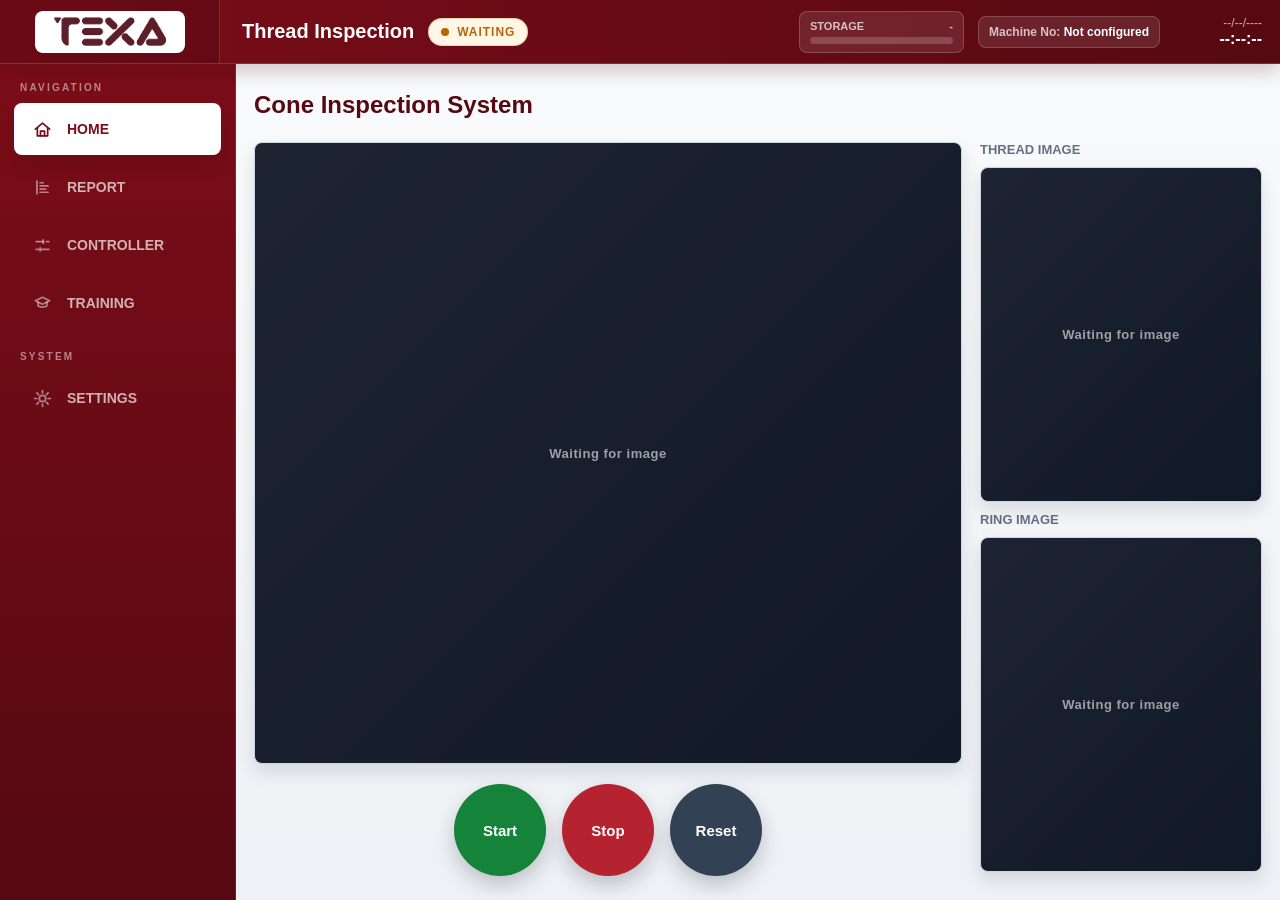
==== frontend_files/templates/index.html @ 4b1cebf9 "Add settings and training HTML templates, implement paths for application structure, and include new" ====
<!doctype html>
<html lang="en">
  <head>
    <meta charset="UTF-8" />
    <meta name="viewport" content="width=device-width, initial-scale=1.0" />
    <title>Cone Inspection UI</title>
    <link rel="stylesheet" href="../assets/css/index.css" />
    <script src="qrc:///qtwebchannel/qwebchannel.js"></script>
  </head>

  <body>
    <div class="app">
      <header class="topbar">
        <div class="topbar-logo">
          <div class="logo-box">
            <img src="../assets/logo/texa_logo.png" alt="Texa" />
          </div>
        </div>

        <div class="topbar-center">
          <span class="page-title">Thread Inspection</span>
          <div class="waiting-pill">
            <span class="waiting-dot"></span>
            <span id="statusText">WAITING</span>
          </div>
        </div>

        <div class="topbar-right">
          <div class="storage-indicator" id="storageIndicator">
            <div class="storage-title">Storage</div>
            <span class="storage-pct" id="storagePct">-</span>
            <div class="storage-bar-wrap">
              <div class="storage-bar-fill" id="storageBarFill"></div>
            </div>
          </div>

          <div class="machine_no_design">
            <span class="job-display-label">Machine No:</span>
            <span class="machine_number" id="displayMachineNo">Not configured</span>
          </div>

          <div class="dt-block">
            <span id="dateValue" class="date">--/--/----</span>
            <span id="timeValue" class="time">--:--:--</span>
          </div>
        </div>
      </header>

      <div class="body-wrap">
        <aside class="sidebar">
          <div class="sidebar-section">
            <span class="sidebar-kicker">Navigation</span>
            <button class="sidebar-btn active" onclick="openHome()">
              <span class="nav-mark nav-home">
                <svg viewBox="0 0 24 24" aria-hidden="true">
                  <path d="M3 11.5 12 4l9 7.5"></path>
                  <path d="M5.5 10.5V20h13v-9.5"></path>
                  <path d="M9.5 20v-6h5v6"></path>
                </svg>
              </span>
              <span class="nav-title">Home</span>
            </button>
            <button class="sidebar-btn" onclick="openReport()">
              <span class="nav-mark">
                <svg viewBox="0 0 24 24" aria-hidden="true">
                  <path d="M5 4v16"></path>
                  <path d="M9 18h10"></path>
                  <path d="M9 14h7"></path>
                  <path d="M9 10h10"></path>
                  <path d="M9 6h4"></path>
                </svg>
              </span>
              <span class="nav-title">Report</span>
            </button>
            <button class="sidebar-btn" onclick="openController()">
              <span class="nav-mark">
                <svg viewBox="0 0 24 24" aria-hidden="true">
                  <path d="M4 7h9"></path>
                  <path d="M17 7h3"></path>
                  <path d="M4 17h3"></path>
                  <path d="M11 17h9"></path>
                  <path d="M13 5v4"></path>
                  <path d="M9 15v4"></path>
                </svg>
              </span>
              <span class="nav-title">Controller</span>
            </button>
            <button class="sidebar-btn" onclick="openTraining()">
              <span class="nav-mark">
                <svg viewBox="0 0 24 24" aria-hidden="true">
                  <path d="M3 8.5 12 4l9 4.5-9 4.5L3 8.5Z"></path>
                  <path d="M6.5 10.5V15c1.8 2 9.2 2 11 0v-4.5"></path>
                </svg>
              </span>
              <span class="nav-title">Training</span>
            </button>
          </div>

          <div class="sidebar-section system-section">
            <span class="sidebar-kicker">System</span>
            <button class="sidebar-btn" onclick="openSetting()">
              <span class="nav-mark">
                <svg viewBox="0 0 24 24" aria-hidden="true">
                  <path d="M12 8a4 4 0 1 0 0 8 4 4 0 0 0 0-8Z"></path>
                  <path d="M12 2v3"></path>
                  <path d="M12 19v3"></path>
                  <path d="M4.9 4.9 7 7"></path>
                  <path d="m17 17 2.1 2.1"></path>
                  <path d="M2 12h3"></path>
                  <path d="M19 12h3"></path>
                  <path d="M4.9 19.1 7 17"></path>
                  <path d="m17 7 2.1-2.1"></path>
                </svg>
              </span>
              <span class="nav-title">Settings</span>
            </button>
          </div>
        </aside>

        <main class="main-area">
          <header class="header">
            <div class="header-title">Cone Inspection System</div>
          </header>

          <div class="panel-row">
            <section class="center-panel" aria-label="Main image and controls">
              <div class="big-box">
                <img id="cameraFeed" src="" alt="Main View" class="center-image" />
              </div>

              <div class="control-buttons">
                <button class="circle-btn start" id="btnStart">Start</button>
                <button class="circle-btn stop" id="btnStop">Stop</button>
                <button class="circle-btn reset" id="btnReset">Reset</button>
              </div>
            </section>

            <aside class="right-panel" aria-label="Side image views">
              <p>Thread Image</p>
              <div class="small-box1">
                <img src="" id="threadImg" alt="Thread View" class="small-box-image" />
              </div>

              <p>Ring Image</p>
              <div class="small-box2">
                <img src="" id="ringImg" alt="Ring View" class="small-box-image2" />
              </div>
            </aside>
          </div>
        </main>
      </div>
    </div>
    <div class="toast" id="toast"></div>

    <script>
      let bridge = null;
      let lastUpdate = 0;
      let channelTries = 0;

      function showMessage(msg) {
        const t = document.getElementById("toast");
        if (!t) {
          console.log("MESSAGE:", msg);
          return;
        }
        t.textContent = msg;
        t.classList.add("show");
        setTimeout(() => t.classList.remove("show"), 1400);
      }

      function initBridge() {
        if (
          typeof QWebChannel === "undefined" ||
          typeof qt === "undefined" ||
          !qt.webChannelTransport
        ) {
          channelTries += 1;
          if (channelTries < 100) {
            setTimeout(initBridge, 100);
          } else {
            showMessage("Bridge not ready.");
          }
          return;
        }

        new QWebChannel(qt.webChannelTransport, function (channel) {
          bridge = channel.objects.bridge;
          if (!bridge) {
            showMessage("Bridge not connected.");
            return;
          }

          refreshStorage();
          setInterval(refreshStorage, 30000);

          bridge.frame_signal.connect(function (base64Data) {
            const now = Date.now();
            if (now - lastUpdate < 50) return;
            lastUpdate = now;

            document.getElementById("cameraFeed").src =
              "data:image/jpeg;base64," + base64Data;
          });

          bridge.frame_cone.connect(function (jsonStr) {
            try {
              const data = JSON.parse(jsonStr);
              const threadImg = document.getElementById("threadImg");
              const ringImg = document.getElementById("ringImg");

              if (data.thread) {
                threadImg.src = "data:image/jpeg;base64," + data.thread;
              }
              if (data.tip) {
                ringImg.src = "data:image/jpeg;base64," + data.tip;
              }
            } catch (e) {
              console.error("Invalid cone frame JSON:", e);
            }
          });
        });
      }

      function openController() {
        if (bridge) {
          const result = bridge.showController();
          if (!result) {
            alert("Machine Running.");
          }
        } else {
          alert("Bridge not connected.");
        }
      }

      function openSetting() {
        if (bridge) bridge.showSetting();
        else alert("Bridge not connected.");
      }

      function openReport() {
        if (bridge) bridge.showReport();
        else alert("Bridge not connected.");
      }

      function openHome() {
        if (bridge && bridge.showHome) bridge.showHome();
      }

      function openTraining() {
        if (bridge && bridge.showTraining) bridge.showTraining();
        else openController();
      }

      function formatStorageSize(bytes) {
        const gb = Number(bytes || 0) / (1024 * 1024 * 1024);
        return gb >= 10 ? Math.round(gb) + " GB" : gb.toFixed(1) + " GB";
      }

      function updateStorageUI(data) {
        const pctEl = document.getElementById("storagePct");
        const fillEl = document.getElementById("storageBarFill");
        const box = document.getElementById("storageIndicator");
        if (!pctEl || !fillEl) return;

        const usedPct = Math.max(0, Math.min(100, Number(data.used_percent || 0)));
        pctEl.textContent = Math.round(usedPct) + "%";
        fillEl.style.width = usedPct + "%";

        if (box) {
          box.title =
            "Laptop storage: " +
            formatStorageSize(data.free) +
            " free of " +
            formatStorageSize(data.total);
        }
      }

      function refreshStorage() {
        if (!bridge || !bridge.getStorageStatus) return;
        bridge.getStorageStatus(function (raw) {
          try {
            updateStorageUI(JSON.parse(raw || "{}"));
          } catch (e) {
            console.error("Storage status failed:", e);
          }
        });
      }

      function handleStartResult(result) {
        if (result === "camera") {
          alert("Camera not connected.");
        } else if (result === "Air_pressure") {
          alert("Check the air pressure.");
        } else if (result === "board_connection") {
          alert("Check the board connection.");
        }
      }

      document.addEventListener("DOMContentLoaded", () => {
        initBridge();

        const btnStart = document.getElementById("btnStart");
        const btnStop = document.getElementById("btnStop");
        const btnReset = document.getElementById("btnReset");

        btnStart.addEventListener("click", () => {
          if (bridge && bridge.startCamera) {
            const maybePromise = bridge.startCamera(handleStartResult);
            if (maybePromise && typeof maybePromise.then === "function") {
              maybePromise.then(handleStartResult);
            }
          }
        });

        btnStop.addEventListener("click", () => {
          if (bridge && bridge.stopCamera) {
            bridge.stopCamera();
          }
        });

        btnReset.addEventListener("click", () => {
          if (bridge && bridge.resetSystem) {
            bridge.resetSystem();
          }
        });
      });
    </script>
  </body>
</html>
---- frontend_files/assets/css/index.css ----
:root {
  --brand: #7b0d18;
  --brand-dark: #560912;
  --ink: #151922;
  --muted: #667085;
  --line: #d9dee7;
  --panel: #ffffff;
  --panel-soft: #f6f7f9;
  --bg: #eef1f5;
  --ok: #16833a;
  --ok-soft: #e9f8ef;
  --warn: #b86605;
  --warn-soft: #fff6e5;
  --danger: #b4232f;
  --shadow: 0 12px 28px rgba(18, 25, 38, 0.12);
  --r: 8px;
  font-family: "Inter", "Segoe UI", Arial, sans-serif;
}

* {
  box-sizing: border-box;
}

html,
body {
  width: 100%;
  height: 100%;
  margin: 0;
}

body {
  color: var(--ink);
  background: var(--bg);
  overflow: hidden;
}

button {
  font: inherit;
}

.app {
  width: 100vw;
  height: 100vh;
  display: flex;
  flex-direction: column;
  background:
    linear-gradient(180deg, rgba(255, 255, 255, 0.72), rgba(255, 255, 255, 0)),
    var(--bg);
}

.topbar {
  height: 64px;
  display: grid;
  grid-template-columns: 220px minmax(240px, 1fr) auto;
  align-items: center;
  background: linear-gradient(90deg, var(--brand), var(--brand-dark));
  border-bottom: 1px solid rgba(255, 255, 255, 0.14);
  box-shadow: 0 6px 22px rgba(60, 8, 17, 0.24);
  z-index: 3;
}

.topbar-logo {
  height: 100%;
  display: flex;
  align-items: center;
  justify-content: center;
  background: rgba(0, 0, 0, 0.14);
  border-right: 1px solid rgba(255, 255, 255, 0.14);
}

.logo-box {
  width: 150px;
  height: 42px;
  display: flex;
  align-items: center;
  justify-content: center;
  padding: 6px 14px;
  background: #fff;
  border-radius: var(--r);
}

.logo-box img {
  max-width: 100%;
  max-height: 100%;
  object-fit: contain;
}

.topbar-center {
  min-width: 0;
  display: flex;
  align-items: center;
  padding: 0 22px;
}

.page-title {
  color: #fff;
  font-size: 20px;
  font-weight: 800;
  white-space: nowrap;
  margin-right: 14px;
}

.waiting-pill {
  display: inline-flex;
  align-items: center;
  min-height: 28px;
  padding: 5px 12px;
  border: 1px solid rgba(184, 102, 5, 0.25);
  border-radius: 999px;
  background: var(--warn-soft);
  color: var(--warn);
  font-size: 12px;
  font-weight: 800;
  letter-spacing: 0.08em;
}

.waiting-dot {
  width: 8px;
  height: 8px;
  border-radius: 50%;
  background: currentColor;
  animation: statusPulse 1.8s ease-in-out infinite;
  margin-right: 8px;
}

@keyframes statusPulse {
  50% {
    opacity: 0.35;
    transform: scale(0.75);
  }
}

.topbar-right {
  display: flex;
  align-items: center;
  padding-right: 18px;
}

.topbar-right > * + * {
  margin-left: 14px;
}

.storage-indicator {
  min-width: 165px;
  display: grid;
  grid-template-columns: 1fr auto;
  align-items: center;
  padding: 8px 10px;
  border: 1px solid rgba(255, 255, 255, 0.18);
  border-radius: var(--r);
  background: rgba(255, 255, 255, 0.1);
}

.storage-title,
.storage-pct {
  color: var(--muted);
  color: rgba(255, 255, 255, 0.72);
  font-size: 11px;
  font-weight: 700;
  text-transform: uppercase;
}

.storage-bar-wrap {
  grid-column: 1 / -1;
  height: 7px;
  margin-top: 5px;
  overflow: hidden;
  border-radius: 999px;
  background: rgba(255, 255, 255, 0.18);
}

.storage-bar-fill {
  width: 0;
  height: 100%;
  background: var(--ok);
}

.machine_no_design {
  min-width: 170px;
  padding: 8px 10px;
  border: 1px solid rgba(255, 255, 255, 0.18);
  border-radius: var(--r);
  background: rgba(255, 255, 255, 0.1);
  color: rgba(255, 255, 255, 0.72);
  font-size: 12px;
}

.job-display-label {
  font-weight: 700;
}

.machine_number {
  color: #fff;
  font-weight: 800;
}

.dt-block {
  min-width: 88px;
  text-align: right;
}

.date {
  display: block;
  color: rgba(255, 255, 255, 0.68);
  font-size: 12px;
}

.time {
  display: block;
  color: #fff;
  font-size: 16px;
  font-weight: 800;
}

.body-wrap {
  min-height: 0;
  flex: 1;
  display: flex;
}

.sidebar {
  width: 236px;
  flex: 0 0 236px;
  display: flex;
  flex-direction: column;
  padding: 18px 14px;
  background: linear-gradient(180deg, var(--brand), var(--brand-dark));
  border-right: 1px solid rgba(255, 255, 255, 0.1);
}

.sidebar-section {
  margin-top: 0;
}

.system-section {
  margin-top: 22px;
}

.sidebar-kicker {
  display: block;
  margin: 0 6px 10px;
  color: rgba(255, 255, 255, 0.5);
  font-size: 10px;
  font-weight: 900;
  letter-spacing: 0.22em;
  text-transform: uppercase;
}

.sidebar-btn {
  width: 100%;
  min-height: 50px;
  display: flex;
  align-items: center;
  padding: 12px 14px;
  border: 1px solid transparent;
  border-radius: var(--r);
  background: transparent;
  color: rgba(255, 255, 255, 0.68);
  cursor: pointer;
  text-align: left;
  text-transform: uppercase;
  transition: background 0.18s ease, color 0.18s ease, transform 0.18s ease;
}

.sidebar-btn + .sidebar-btn {
  margin-top: 6px;
}

.sidebar-btn.active {
  background: var(--panel);
  color: var(--brand);
  box-shadow: 0 8px 18px rgba(60, 8, 17, 0.18);
}

.sidebar-btn:hover {
  background: rgba(255, 255, 255, 0.14);
  color: #fff;
  transform: translateX(2px);
}

.sidebar-btn:hover .nav-mark {
  color: #fff;
  opacity: 1;
}

.sidebar-btn.active .nav-mark {
  color: var(--brand);
  opacity: 1;
}

.nav-mark {
  width: 26px;
  height: 26px;
  display: inline-flex;
  align-items: center;
  justify-content: center;
  flex: 0 0 26px;
  border-radius: 4px;
  color: rgba(255, 255, 255, 0.54);
  font-size: 13px;
  font-weight: 900;
  margin-right: 12px;
  opacity: 0.9;
}

.nav-mark svg {
  width: 19px;
  height: 19px;
  fill: none;
  stroke: currentColor;
  stroke-width: 2.2;
  stroke-linecap: round;
  stroke-linejoin: round;
}

.nav-home {
  background: transparent;
  color: currentColor;
}

.sidebar-btn.active .nav-home,
.sidebar-btn:hover .nav-home {
  color: currentColor;
}

.nav-title {
  min-width: 0;
  font-size: 14px;
  font-weight: 900;
  line-height: 1;
}

.score-card {
  display: none;
}

.score-label {
  display: block;
  font-size: 11px;
  font-weight: 800;
  text-transform: uppercase;
}

.score {
  display: block;
  margin-top: 4px;
  font-size: 36px;
  line-height: 1;
  font-weight: 900;
}

.main-area {
  min-width: 0;
  min-height: 0;
  flex: 1;
  display: flex;
  flex-direction: column;
  padding: 16px 18px 18px;
  overflow: auto;
}

.header {
  min-height: 50px;
  display: flex;
  align-items: center;
  justify-content: flex-start;
  margin-bottom: 12px;
}

.header-title {
  color: var(--brand-dark);
  font-size: 24px;
  font-weight: 900;
}

.page-header {
  display: flex;
  align-items: center;
  justify-content: space-between;
  margin-bottom: 14px;
}

.page-kicker {
  color: var(--muted);
  font-size: 12px;
  font-weight: 900;
  letter-spacing: 0.08em;
  text-transform: uppercase;
}

.page-header h1,
.title {
  margin: 2px 0 0;
  color: var(--brand-dark);
  font-size: 24px;
  line-height: 1.15;
  font-weight: 900;
}

.panel-row {
  min-height: 0;
  flex: 1;
  display: grid;
  grid-template-columns: minmax(420px, 1fr) 300px;
}

.right-panel {
  margin-left: 18px;
}

.center-panel,
.right-panel {
  min-width: 0;
  min-height: 0;
}

.center-panel {
  display: grid;
  grid-template-rows: minmax(0, 1fr) 118px;
}

.big-box,
.small-box1,
.small-box2 {
  position: relative;
  display: flex;
  align-items: center;
  justify-content: center;
  overflow: hidden;
  border: 1px solid #cfd6e2;
  border-radius: var(--r);
  background:
    linear-gradient(135deg, rgba(255, 255, 255, 0.05), rgba(255, 255, 255, 0)),
    #111827;
  box-shadow: 0 8px 18px rgba(18, 25, 38, 0.12);
}

.big-box::before,
.small-box1::before,
.small-box2::before {
  content: "Waiting for image";
  position: absolute;
  color: rgba(255, 255, 255, 0.58);
  font-size: 13px;
  font-weight: 700;
  letter-spacing: 0.04em;
}

.big-box {
  width: 100%;
  min-height: 360px;
}

.center-image,
.small-box-image,
.small-box-image2 {
  position: relative;
  z-index: 1;
  width: 100%;
  height: 100%;
  object-fit: contain;
  background: #111827;
}

img[src=""] {
  display: none;
}

.control-buttons {
  display: flex;
  align-items: center;
  justify-content: center;
  margin-top: 14px;
}

.circle-btn + .circle-btn {
  margin-left: 16px;
}

.circle-btn {
  width: 92px;
  height: 92px;
  border: 0;
  border-radius: 50%;
  color: #fff;
  cursor: pointer;
  font-size: 15px;
  font-weight: 900;
  box-shadow: 0 9px 20px rgba(18, 25, 38, 0.22);
  transition: transform 0.16s ease, box-shadow 0.16s ease;
}

.circle-btn:hover {
  transform: translateY(-2px);
  box-shadow: 0 14px 26px rgba(18, 25, 38, 0.28);
}

.circle-btn.start {
  background: var(--ok);
}

.circle-btn.stop {
  background: var(--danger);
}

.circle-btn.reset {
  background: #334155;
}

.right-panel {
  display: grid;
  grid-template-rows: auto minmax(0, 1fr) auto minmax(0, 1fr);
}

.right-panel p {
  margin: 0;
  padding-bottom: 10px;
  color: var(--muted);
  font-size: 13px;
  font-weight: 900;
  text-transform: uppercase;
}

.small-box1,
.small-box2 {
  min-height: 200px;
  margin-bottom: 10px;
}

.toast {
  position: fixed;
  right: 18px;
  bottom: 18px;
  min-width: 210px;
  padding: 10px 14px;
  border-radius: var(--r);
  background: #111827;
  color: #fff;
  opacity: 0;
  transform: translateY(10px);
  transition: opacity 0.18s ease, transform 0.18s ease;
  box-shadow: 0 10px 24px rgba(0, 0, 0, 0.25);
  z-index: 10;
}

.toast.show {
  opacity: 1;
  transform: translateY(0);
}

@media (max-width: 980px) {
  .topbar {
    grid-template-columns: 180px 1fr;
    height: auto;
    min-height: 64px;
  }

  .topbar-logo {
    width: 180px;
  }

  .topbar-right {
    grid-column: 1 / -1;
    justify-content: flex-end;
    padding: 8px 12px 12px;
    border-top: 1px solid var(--line);
  }

  .sidebar {
    width: 216px;
    flex-basis: 216px;
  }

  .panel-row {
    grid-template-columns: 1fr;
    overflow: auto;
  }

  .right-panel {
    margin-left: 0;
    margin-top: 18px;
    grid-template-columns: 1fr 1fr;
    grid-template-rows: auto minmax(180px, 1fr);
  }
}

@media (max-width: 680px) {
  body {
    overflow: auto;
  }

  .app {
    min-height: 100vh;
    height: auto;
  }

  .topbar,
  .body-wrap {
    display: block;
  }

  .topbar-logo {
    width: 100%;
    height: 58px;
  }

  .topbar-center,
  .topbar-right {
    padding: 10px 12px;
    flex-wrap: wrap;
  }

  .sidebar {
    width: 100%;
    flex-direction: row;
    padding: 10px;
    align-items: center;
    overflow-x: auto;
  }

  .sidebar-section {
    flex: 0 0 auto;
    display: flex;
    margin-top: 0;
  }

  .system-section {
    margin-top: 0;
    margin-left: 8px;
  }

  .sidebar-kicker {
    display: none;
  }

  .sidebar-btn {
    justify-content: center;
    min-height: 46px;
    padding: 8px;
    font-size: 13px;
  }

  .sidebar-btn + .sidebar-btn {
    margin-top: 0;
    margin-left: 6px;
  }

  .nav-mark {
    width: 28px;
    height: 28px;
    flex-basis: 28px;
    margin-right: 6px;
  }

  .score-card {
    display: none;
  }

  .main-area {
    padding: 12px;
  }

  .header-title {
    font-size: 22px;
  }

  .center-panel {
    grid-template-rows: 360px auto;
  }

  .control-buttons {
    margin-top: 12px;
  }

  .circle-btn + .circle-btn {
    margin-left: 10px;
  }

  .circle-btn {
    width: 74px;
    height: 74px;
    font-size: 13px;
  }

  .right-panel {
    grid-template-columns: 1fr;
    grid-template-rows: auto 220px auto 220px;
  }
}
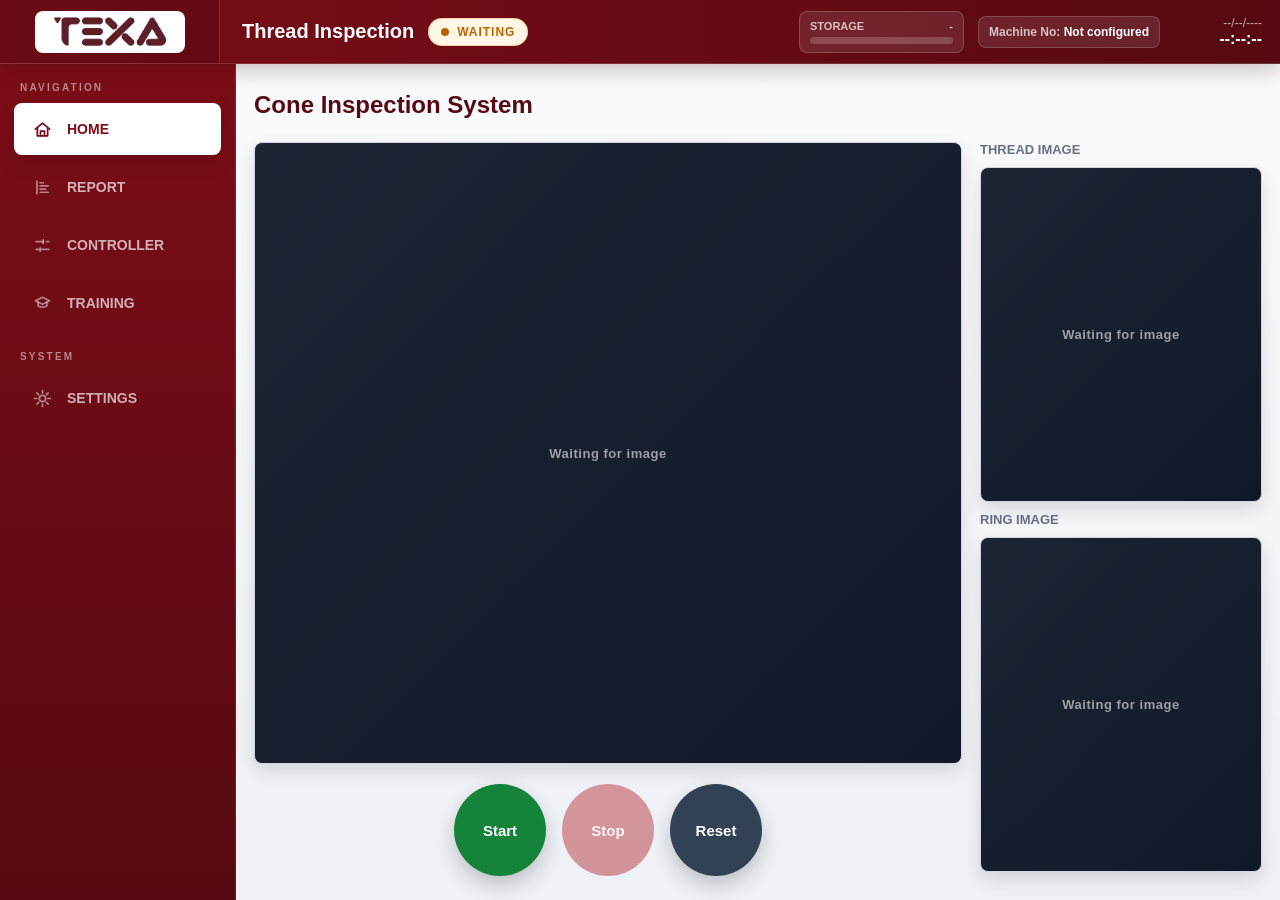
==== commit ec934d70: "Add .gitignore, remove unused training images, and enhance button state management in HTML and CSS" ====
--- a/frontend_files/templates/index.html
+++ b/frontend_files/templates/index.html
@@ -294,21 +294,51 @@
         } else if (result === "board_connection") {
           alert("Check the board connection.");
         }
-      }
-
-      document.addEventListener("DOMContentLoaded", () => {
-        initBridge();
-
+
+        if (result && result !== "ok" && result !== "already_running") {
+          setRunButtonState(false);
+        }
+      }
+
+      function setRunButtonState(isRunning) {
         const btnStart = document.getElementById("btnStart");
         const btnStop = document.getElementById("btnStop");
         const btnReset = document.getElementById("btnReset");
 
+        btnStart.disabled = isRunning;
+        btnStop.disabled = !isRunning;
+        btnReset.disabled = isRunning;
+      }
+
+      document.addEventListener("DOMContentLoaded", () => {
+        initBridge();
+
+        const btnStart = document.getElementById("btnStart");
+        const btnStop = document.getElementById("btnStop");
+        const btnReset = document.getElementById("btnReset");
+
+        setRunButtonState(false);
+
         btnStart.addEventListener("click", () => {
+          setRunButtonState(true);
           if (bridge && bridge.startCamera) {
             const maybePromise = bridge.startCamera(handleStartResult);
+            if (typeof maybePromise === "string") {
+              handleStartResult(maybePromise);
+              if (maybePromise !== "ok" && maybePromise !== "already_running") {
+                setRunButtonState(false);
+              }
+            }
             if (maybePromise && typeof maybePromise.then === "function") {
-              maybePromise.then(handleStartResult);
+              maybePromise.then((result) => {
+                handleStartResult(result);
+                if (result !== "ok" && result !== "already_running") {
+                  setRunButtonState(false);
+                }
+              });
             }
+          } else {
+            setRunButtonState(false);
           }
         });
 
@@ -316,12 +346,14 @@
           if (bridge && bridge.stopCamera) {
             bridge.stopCamera();
           }
+          setRunButtonState(false);
         });
 
         btnReset.addEventListener("click", () => {
           if (bridge && bridge.resetSystem) {
             bridge.resetSystem();
           }
+          setRunButtonState(false);
         });
       });
     </script>
--- a/frontend_files/assets/css/index.css
+++ b/frontend_files/assets/css/index.css
@@ -495,6 +495,18 @@
   box-shadow: 0 14px 26px rgba(18, 25, 38, 0.28);
 }
 
+.circle-btn:disabled {
+  cursor: not-allowed;
+  opacity: 0.45;
+  transform: none;
+  box-shadow: none;
+}
+
+.circle-btn:disabled:hover {
+  transform: none;
+  box-shadow: none;
+}
+
 .circle-btn.start {
   background: var(--ok);
 }
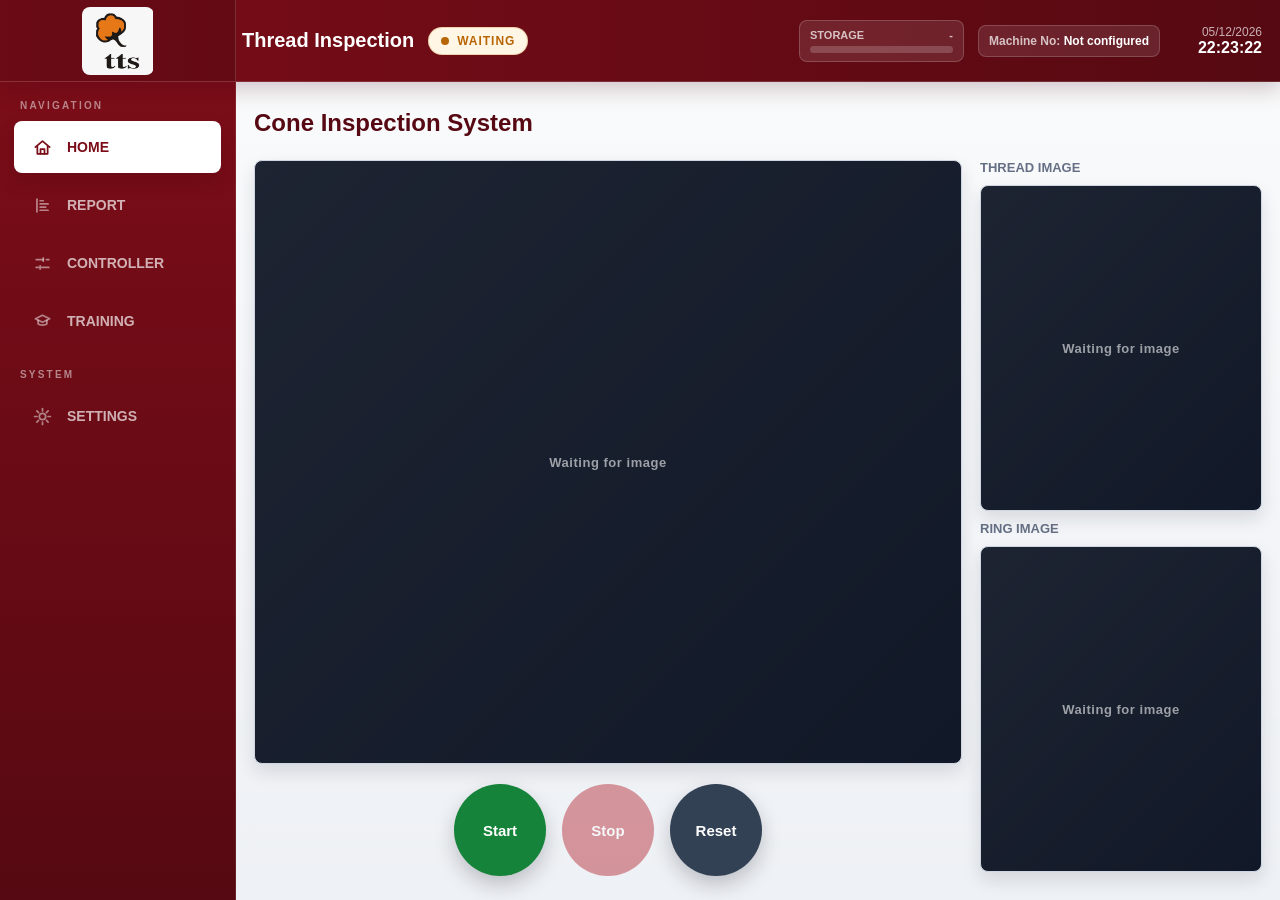
==== commit 4584f73e: "Add clock functionality: implement real-time date and time display, enhance UI with new styles, and " ====
--- a/frontend_files/templates/index.html
+++ b/frontend_files/templates/index.html
@@ -5,6 +5,8 @@
     <meta name="viewport" content="width=device-width, initial-scale=1.0" />
     <title>Cone Inspection UI</title>
     <link rel="stylesheet" href="../assets/css/index.css" />
+    <link rel="stylesheet" href="../assets/css/clock.css" />
+    <script src="../assets/js/clock.js" defer></script>
     <script src="qrc:///qtwebchannel/qwebchannel.js"></script>
   </head>
 
@@ -13,7 +15,7 @@
       <header class="topbar">
         <div class="topbar-logo">
           <div class="logo-box">
-            <img src="../assets/logo/texa_logo.png" alt="Texa" />
+            <img src="../assets/logo/texa_logo.jpeg" alt="Texa" />
           </div>
         </div>
 
@@ -152,6 +154,7 @@
     </div>
     <div class="toast" id="toast"></div>
 
+    <script src="../assets/js/storage.js"></script>
     <script>
       let bridge = null;
       let lastUpdate = 0;
@@ -190,32 +193,16 @@
             return;
           }
 
-          refreshStorage();
-          setInterval(refreshStorage, 30000);
+          startStorageIndicator(bridge);
 
           bridge.frame_signal.connect(function (base64Data) {
             const now = Date.now();
             if (now - lastUpdate < 50) return;
             lastUpdate = now;
 
-            document.getElementById("cameraFeed").src =
-              "data:image/jpeg;base64," + base64Data;
-          });
-
-          bridge.frame_cone.connect(function (jsonStr) {
-            try {
-              const data = JSON.parse(jsonStr);
-              const threadImg = document.getElementById("threadImg");
-              const ringImg = document.getElementById("ringImg");
-
-              if (data.thread) {
-                threadImg.src = "data:image/jpeg;base64," + data.thread;
-              }
-              if (data.tip) {
-                ringImg.src = "data:image/jpeg;base64," + data.tip;
-              }
-            } catch (e) {
-              console.error("Invalid cone frame JSON:", e);
+            const frame = "data:image/jpeg;base64," + base64Data;
+            for (const id of ["cameraFeed", "threadImg", "ringImg"]) {
+              document.getElementById(id).src = frame;
             }
           });
         });
@@ -249,41 +236,6 @@
       function openTraining() {
         if (bridge && bridge.showTraining) bridge.showTraining();
         else openController();
-      }
-
-      function formatStorageSize(bytes) {
-        const gb = Number(bytes || 0) / (1024 * 1024 * 1024);
-        return gb >= 10 ? Math.round(gb) + " GB" : gb.toFixed(1) + " GB";
-      }
-
-      function updateStorageUI(data) {
-        const pctEl = document.getElementById("storagePct");
-        const fillEl = document.getElementById("storageBarFill");
-        const box = document.getElementById("storageIndicator");
-        if (!pctEl || !fillEl) return;
-
-        const usedPct = Math.max(0, Math.min(100, Number(data.used_percent || 0)));
-        pctEl.textContent = Math.round(usedPct) + "%";
-        fillEl.style.width = usedPct + "%";
-
-        if (box) {
-          box.title =
-            "Laptop storage: " +
-            formatStorageSize(data.free) +
-            " free of " +
-            formatStorageSize(data.total);
-        }
-      }
-
-      function refreshStorage() {
-        if (!bridge || !bridge.getStorageStatus) return;
-        bridge.getStorageStatus(function (raw) {
-          try {
-            updateStorageUI(JSON.parse(raw || "{}"));
-          } catch (e) {
-            console.error("Storage status failed:", e);
-          }
-        });
       }
 
       function handleStartResult(result) {
--- a/frontend_files/assets/css/index.css
+++ b/frontend_files/assets/css/index.css
@@ -49,7 +49,8 @@
 }
 
 .topbar {
-  height: 64px;
+  height: 82px;
+  flex-shrink: 0;
   display: grid;
   grid-template-columns: 220px minmax(240px, 1fr) auto;
   align-items: center;
@@ -60,6 +61,7 @@
 }
 
 .topbar-logo {
+  width: 236px;
   height: 100%;
   display: flex;
   align-items: center;
@@ -69,19 +71,17 @@
 }
 
 .logo-box {
-  width: 150px;
-  height: 42px;
-  display: flex;
-  align-items: center;
-  justify-content: center;
-  padding: 6px 14px;
-  background: #fff;
+  width: 72px;
+  height: 68px;
+  flex-shrink: 0;
+  overflow: hidden;
   border-radius: var(--r);
 }
 
 .logo-box img {
-  max-width: 100%;
-  max-height: 100%;
+  display: block;
+  width: 100%;
+  height: 100%;
   object-fit: contain;
 }
 
@@ -136,7 +136,7 @@
   padding-right: 18px;
 }
 
-.topbar-right > * + * {
+.topbar-right>*+* {
   margin-left: 14px;
 }
 
@@ -191,24 +191,6 @@
 
 .machine_number {
   color: #fff;
-  font-weight: 800;
-}
-
-.dt-block {
-  min-width: 88px;
-  text-align: right;
-}
-
-.date {
-  display: block;
-  color: rgba(255, 255, 255, 0.68);
-  font-size: 12px;
-}
-
-.time {
-  display: block;
-  color: #fff;
-  font-size: 16px;
   font-weight: 800;
 }
 
@@ -262,7 +244,7 @@
   transition: background 0.18s ease, color 0.18s ease, transform 0.18s ease;
 }
 
-.sidebar-btn + .sidebar-btn {
+.sidebar-btn+.sidebar-btn {
   margin-top: 6px;
 }
 
@@ -473,7 +455,7 @@
   margin-top: 14px;
 }
 
-.circle-btn + .circle-btn {
+.circle-btn+.circle-btn {
   margin-left: 16px;
 }
 
@@ -564,11 +546,12 @@
   .topbar {
     grid-template-columns: 180px 1fr;
     height: auto;
-    min-height: 64px;
+    min-height: 82px;
   }
 
   .topbar-logo {
     width: 180px;
+    padding: 6px 0;
   }
 
   .topbar-right {
@@ -613,7 +596,7 @@
 
   .topbar-logo {
     width: 100%;
-    height: 58px;
+    height: 82px;
   }
 
   .topbar-center,
@@ -652,7 +635,7 @@
     font-size: 13px;
   }
 
-  .sidebar-btn + .sidebar-btn {
+  .sidebar-btn+.sidebar-btn {
     margin-top: 0;
     margin-left: 6px;
   }
@@ -684,7 +667,7 @@
     margin-top: 12px;
   }
 
-  .circle-btn + .circle-btn {
+  .circle-btn+.circle-btn {
     margin-left: 10px;
   }
 
@@ -698,4 +681,4 @@
     grid-template-columns: 1fr;
     grid-template-rows: auto 220px auto 220px;
   }
-}
+}
--- a/frontend_files/assets/css/clock.css
+++ b/frontend_files/assets/css/clock.css
@@ -0,0 +1,23 @@
+.dt-block {
+  min-width: 88px;
+  text-align: right;
+  font-variant-numeric: tabular-nums;
+}
+
+.dt-block .date {
+  display: block;
+  color: var(--clock-date-color, rgba(255, 255, 255, 0.68));
+  font-size: 12px;
+}
+
+.dt-block .time {
+  display: block;
+  color: var(--clock-time-color, #fff);
+  font-size: 16px;
+  font-weight: 800;
+}
+
+.dt-block-light {
+  --clock-date-color: #475569;
+  --clock-time-color: #151922;
+}
